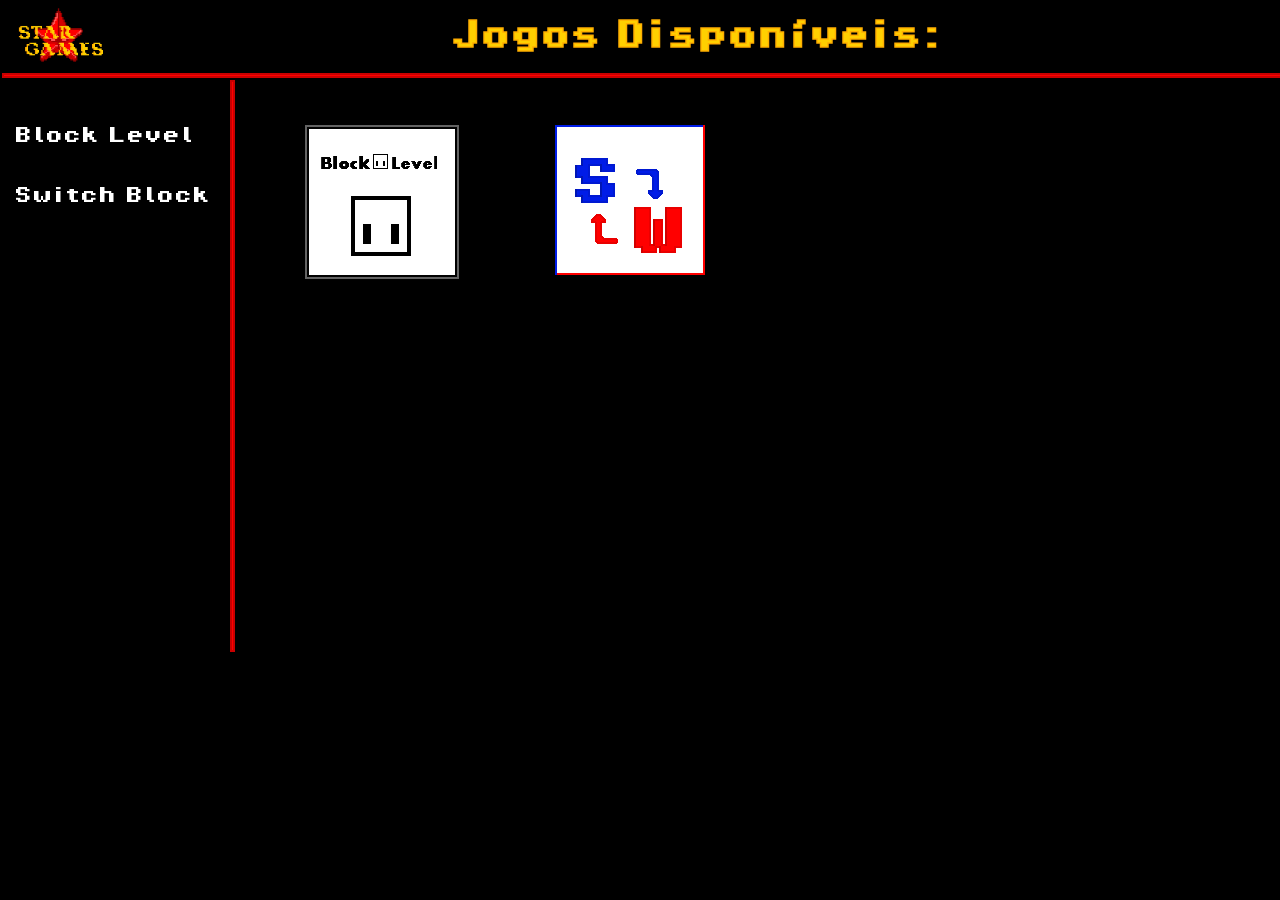
==== Star Games/Star games/index.html @ cdaf5b76 "Add files via upload" ====
<!DOCTYPE html>
<html lang="pt-br">
<head>
    <meta charset="UTF-8">
    <meta http-equiv="X-UA-Compatible" content="IE=edge">
    <meta name="viewport" content="width=device-width, initial-scale=1.0">
    <link rel="stylesheet" href="estilo.css?v=5">
    <link rel="icon" type="image/png" href="Titulos/Logo_Star.png">
    <title>Star Games</title>
</head>
<body id="FundoP">
    <header id="CabecalhoP">
        <picture id="LogoWrap">
            <source media="(max-width: 900px)" srcset="Titulos/Logo_Star_mobile.png">
            <img id="Star_logo" src="Titulos/Logo_Star.png" alt="Logo Star Games">
        </picture>
        <hr id="LinhaR">
    </header>

    <hr id="LinhaD">
    <h2 class="tPrincipal">Jogos Disponíveis:</h2>

    <main id="Jogos">
        <a class="game-card" href="Block_Level.html" aria-label="Conhecer Block Level">
            <img src="Titulos/sTitulo1.png" id="Titulo1" alt="Imagem do jogo Block Level">
            <h1 id="Texto1">Block Level</h1>
        </a>
        <a class="game-card" href="Switch_Block.html" aria-label="Conhecer Switch Block">
            <img src="Titulos/sTitulo2.png" id="Titulo2" alt="Imagem do jogo Switch Block">
            <h1 id="Texto2">Switch Block</h1>
        </a>
    </main>
</body>
</html>
---- Star Games/Star games/estilo.css ----
/* =========================================
   FONTE E CONFIGURAÇÕES GERAIS
========================================= */

@font-face {
    font-family: "Pixel-Operator";
    src: url("Fontes/PixelOperator8-Bold.ttf") format("truetype");
    font-weight: bold;
    font-style: normal;
    font-display: swap;
}

* {
    box-sizing: border-box;
}

a {
    text-decoration: none;
}

img {
    max-width: 100%;
}

/* =========================================
   PÁGINA INICIAL - NOTEBOOK
   Mantém as posições originais do layout desktop.
========================================= */

#FundoP {
    background-color: black;
    color: white;
    margin: 0;
    padding: 0;
    overflow-x: hidden;
    font-family: "Pixel-Operator", monospace;
}

/* O picture e o main não alteram o layout antigo no notebook. */
#LogoWrap,
#Jogos,
.game-card {
    display: contents;
}

#Star_logo {
    position: absolute;
    width: 120px;
    height: 220px;
    object-fit: contain;
    top: -70px;
    left: 0;
}

#LinhaR {
    position: absolute;
    top: 65px;
    left: 2px;
    width: 1360px;
    height: 5px;
    background-color: rgb(255, 0, 0);
    border: 2.5px solid rgb(201, 0, 0);
}

#LinhaD {
    position: absolute;
    top: 72px;
    left: 230px;
    height: 572px;
    width: 5px;
    background-color: rgb(255, 0, 0);
    border: 2.5px solid rgb(201, 0, 0);
}

.tPrincipal {
    position: absolute;
    left: 450px;
    top: 20px;
    color: rgb(255, 208, 0);
    font-size: 30px;
    font-family: "Pixel-Operator", monospace;
    -webkit-text-stroke: 1.5px rgb(255, 174, 0);
    margin: 0;
}

#Titulo1 {
    position: absolute;
    width: auto;
    height: auto;
    max-width: none;
    top: 125px;
    left: 305px;
    border: 2px solid rgb(99, 99, 99);
}

#Titulo2 {
    position: absolute;
    width: auto;
    height: auto;
    max-width: none;
    top: 125px;
    left: 555px;
}

#Texto1,
#Texto2 {
    position: absolute;
    left: 14px;
    color: white;
    font-family: "Pixel-Operator", monospace;
    font-size: 18px;
    text-align: left;
    margin: 0;
}

#Texto1 { top: 125px; }
#Texto2 { top: 185px; }

/* =========================================
   PÁGINAS DOS JOGOS
========================================= */

body.Default {
    background-color: white;
    color: black;
    font-family: "Pixel-Operator", monospace;
    margin: 0;
    padding: 0;
    overflow-x: hidden;
}

.Default * {
    box-sizing: border-box;
}

.Default header {
    position: relative;
    width: 100%;
    height: 180px;
}

#Titulo_Block,
#Titulo_Switch {
    position: absolute;
    display: block;
    object-fit: contain;
    top: -25px;
    left: 50%;
    transform: translateX(-50%);
}

#Titulo_Block {
    width: 410px;
    height: 230px;
}

#Titulo_Switch {
    width: 285px;
    height: 220px;
}

#LinhaP {
    position: absolute;
    top: 175px;
    left: 0;
    width: 100%;
    height: 2px;
    background-color: rgb(22, 22, 22);
    border: 2.5px solid rgb(22, 22, 22);
    margin: 0;
}

#TextoP {
    position: relative;
    width: 90%;
    max-width: 900px;
    margin: 55px auto 35px;
    padding: 0 15px;
    color: black;
    font-family: "Pixel-Operator", monospace;
    font-size: 16px;
    line-height: 1.7;
}

#TextoP section {
    margin-bottom: 45px;
}

#TextoP h2 {
    color: #263A5A;
    font-size: 26px;
    margin-bottom: 15px;
    border-bottom: 2px solid #52657A;
    padding-bottom: 8px;
}

#TextoP h3 {
    color: #52657A;
    font-size: 20px;
    margin-top: 25px;
}

#TextoP p {
    margin: 12px 0;
}

#TextoP ul {
    padding-left: 35px;
}

#TextoP li {
    margin-bottom: 8px;
}

.Recuo {
    margin-left: 25px;
}

/* Block Level */
.Skins {
    display: block;
    width: 55px;
    height: 100px;
    object-fit: contain;
    margin: 25px 0 35px 40px;
}

.Titulos {
    display: block;
    width: 450px;
    max-width: 100%;
    height: auto;
    object-fit: contain;
    margin: 25px 0 35px 40px;
}

/* Switch Block */
.Skins2 {
    display: inline-block;
    width: 140px;
    height: 130px;
    object-fit: contain;
    margin: 20px 15px;
    vertical-align: middle;
}

/* =========================================
   RESPONSIVIDADE - TABLETS E CELULARES
========================================= */

@media screen and (max-width: 900px) {
    /* Página inicial: cabeçalho empilhado e dois cartões lado a lado. */
    #FundoP {
        display: block;
        width: 100%;
        min-width: 0;
        min-height: 100vh;
        padding: 18px 14px 45px;
        overflow-x: hidden;
    }

    #CabecalhoP {
        display: flex;
        flex-direction: column;
        align-items: center;
        width: 100%;
        margin: 0;
        padding: 0;
    }

    #LogoWrap {
        display: block;
        width: 100%;
        text-align: center;
        line-height: 0;
        margin: 0 auto 20px;
    }

    #Star_logo {
        position: static;
        display: block;
        width: 250px;
        height: auto;
        max-width: 80vw;
        object-fit: contain;
        margin: 0 auto;
    }

    #LinhaR {
        position: static;
        display: block;
        width: 100%;
        max-width: 680px;
        height: 7px;
        background: red;
        border: 0;
        margin: 0 auto;
    }

    #LinhaD {
        display: none;
    }

    #FundoP > .tPrincipal {
        position: static;
        display: block;
        width: 100%;
        margin: 22px 0 24px;
        text-align: center;
        white-space: normal;
        color: rgb(255, 208, 0);
        font-size: clamp(17px, 4.8vw, 23px);
        line-height: 1.25;
        -webkit-text-stroke: 1px rgb(255, 174, 0);
    }

    #Jogos {
        display: grid;
        grid-template-columns: repeat(2, minmax(0, 1fr));
        align-items: start;
        justify-items: center;
        gap: 12px;
        width: 100%;
        max-width: 560px;
        margin: 0 auto;
    }

    .game-card {
        display: flex;
        flex-direction: column;
        align-items: center;
        justify-content: flex-start;
        width: 100%;
        min-width: 0;
        gap: 7px;
        text-align: center;
    }

    #Titulo1,
    #Titulo2 {
        position: static;
        display: block;
        width: 155px;
        max-width: 100%;
        height: auto;
        margin: 0 auto;
    }

    #Texto1,
    #Texto2 {
        position: static;
        display: block;
        width: 100%;
        margin: 0;
        color: white;
        font-size: clamp(10px, 3.2vw, 13px);
        line-height: 1.3;
        text-align: center;
        white-space: nowrap;
    }

    /* Páginas internas */
    #TextoP {
        width: 94%;
        max-width: 760px;
        margin: 35px auto 30px;
        padding: 0 10px;
        font-size: 15px;
    }

    #TextoP h2 { font-size: 23px; }
    #TextoP h3 { font-size: 19px; }

    .Skins2 {
        width: 120px;
        height: 120px;
        margin: 12px 8px;
    }
}

@media screen and (max-width: 480px) {
    #FundoP {
        padding: 14px 12px 35px;
    }

    #LogoWrap {
        margin-bottom: 17px;
    }

    #Star_logo {
        width: 235px;
        max-width: 82vw;
    }

    #LinhaR {
        width: 100%;
        height: 7px;
    }

    #FundoP > .tPrincipal {
        margin: 20px 0 21px;
        font-size: clamp(16px, 4.6vw, 20px);
    }

    #Jogos {
        gap: 9px;
    }

    #Titulo1,
    #Titulo2 {
        width: 145px;
        max-width: 100%;
    }

    #Texto1,
    #Texto2 {
        font-size: clamp(9px, 3.1vw, 12px);
    }

    .Default header {
        height: 150px;
    }

    #Titulo_Block {
        width: 85%;
        height: 190px;
        top: -20px;
    }

    #Titulo_Switch {
        width: 75%;
        height: 185px;
        top: -18px;
    }

    #LinhaP {
        top: 145px;
    }

    #TextoP {
        width: 96%;
        margin: 30px auto 25px;
        padding: 0 7px;
        font-size: 14px;
        line-height: 1.6;
    }

    #TextoP section {
        margin-bottom: 32px;
    }

    #TextoP h2 { font-size: 20px; }
    #TextoP h3 { font-size: 17px; }
    #TextoP ul { padding-left: 24px; }

    .Recuo { margin-left: 10px; }

    .Skins {
        width: 48px;
        height: 82px;
        margin: 18px 0 25px 22px;
    }

    .Titulos {
        width: 100%;
        max-width: 450px;
        margin: 18px auto 25px;
    }

    .Skins2 {
        width: 92px;
        height: 92px;
        margin: 9px 4px;
    }
}
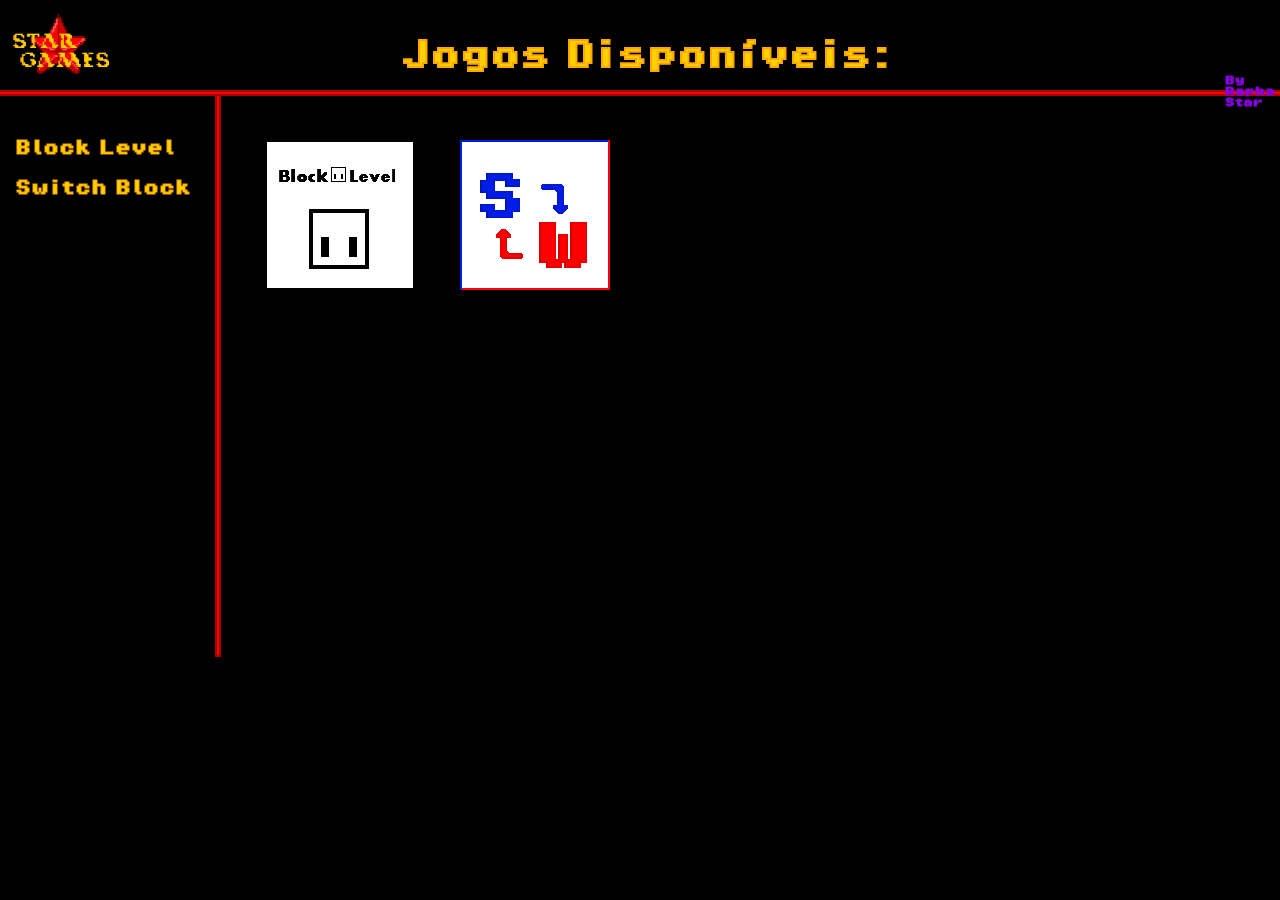
==== commit 2218204f: "Add files via upload" ====
--- a/Star Games/Star games/index.html
+++ b/Star Games/Star games/index.html
@@ -2,33 +2,35 @@
 <html lang="pt-br">
 <head>
     <meta charset="UTF-8">
-    <meta http-equiv="X-UA-Compatible" content="IE=edge">
     <meta name="viewport" content="width=device-width, initial-scale=1.0">
     <link rel="stylesheet" href="estilo.css?v=5">
     <link rel="icon" type="image/png" href="Titulos/Logo_Star.png">
     <title>Star Games</title>
 </head>
-<body id="FundoP">
-    <header id="CabecalhoP">
-        <picture id="LogoWrap">
-            <source media="(max-width: 900px)" srcset="Titulos/Logo_Star_mobile.png">
-            <img id="Star_logo" src="Titulos/Logo_Star.png" alt="Logo Star Games">
-        </picture>
-        <hr id="LinhaR">
+<body class="home">
+    <header class="cabecalho-home">
+        <img class="logo" src="Titulos/Logo_Star.png" alt="Star Games">
+        <div class="linha-vermelha"></div>
+        <h1 id="Titulo1">Jogos Disponíveis:</h1>
     </header>
 
-    <hr id="LinhaD">
-    <h2 class="tPrincipal">Jogos Disponíveis:</h2>
+    <hr id="div_linha">
 
-    <main id="Jogos">
-        <a class="game-card" href="Block_Level.html" aria-label="Conhecer Block Level">
-            <img src="Titulos/sTitulo1.png" id="Titulo1" alt="Imagem do jogo Block Level">
-            <h1 id="Texto1">Block Level</h1>
-        </a>
-        <a class="game-card" href="Switch_Block.html" aria-label="Conhecer Switch Block">
-            <img src="Titulos/sTitulo2.png" id="Titulo2" alt="Imagem do jogo Switch Block">
-            <h1 id="Texto2">Switch Block</h1>
-        </a>
+    <main >
+            <a id="Jogo1" href="Block_Level.html" aria-label="Ver informações de Block Level">
+                <img src="Titulos/sTitulo1.png" alt="Imagem do jogo Block Level">
+            </a>
+
+            <a id="nome-jogo1" href="https://rapha-star-dev.itch.io/block-level">Block Level</a>
+
+
+            <a id="Jogo2" href="Switch_Block.html" aria-label="Ver informações de Switch Block">
+                <img src="Titulos/sTitulo2.png" alt="Imagem do jogo Switch Block">
+            </a>
+
+            <a id="nome-jogo2" href="https://rapha-star-dev.itch.io/switch-block">Switch Block</a>
     </main>
+
+    <h6 id="Titulo_dev">By Rapha Star</h6>
 </body>
 </html>
--- a/Star Games/Star games/estilo.css
+++ b/Star Games/Star games/estilo.css
@@ -1,13 +1,7 @@
-/* =========================================
-   FONTE E CONFIGURAÇÕES GERAIS
-========================================= */
-
+/* 1. FONTE E REGRAS GERAIS */
 @font-face {
-    font-family: "Pixel-Operator";
+    font-family: "Pixel";
     src: url("Fontes/PixelOperator8-Bold.ttf") format("truetype");
-    font-weight: bold;
-    font-style: normal;
-    font-display: swap;
 }
 
 * {
@@ -18,135 +12,118 @@
     text-decoration: none;
 }
 
-img {
-    max-width: 100%;
-}
-
-/* =========================================
-   PÁGINA INICIAL - NOTEBOOK
-   Mantém as posições originais do layout desktop.
-========================================= */
-
-#FundoP {
-    background-color: black;
-    color: white;
-    margin: 0;
-    padding: 0;
-    overflow-x: hidden;
-    font-family: "Pixel-Operator", monospace;
-}
-
-/* O picture e o main não alteram o layout antigo no notebook. */
-#LogoWrap,
-#Jogos,
-.game-card {
-    display: contents;
-}
-
-#Star_logo {
-    position: absolute;
-    width: 120px;
-    height: 220px;
-    object-fit: contain;
-    top: -70px;
-    left: 0;
-}
-
-#LinhaR {
-    position: absolute;
-    top: 65px;
-    left: 2px;
-    width: 1360px;
-    height: 5px;
-    background-color: rgb(255, 0, 0);
-    border: 2.5px solid rgb(201, 0, 0);
-}
-
-#LinhaD {
-    position: absolute;
-    top: 72px;
-    left: 230px;
-    height: 572px;
-    width: 5px;
-    background-color: rgb(255, 0, 0);
-    border: 2.5px solid rgb(201, 0, 0);
-}
-
-.tPrincipal {
-    position: absolute;
-    left: 450px;
+/* 2. PÁGINA INICIAL */
+.home {
+    background: black;
+}
+
+.logo {
+    width: 130px;
+    height: auto;
+    position: absolute;
+    top: -75px;
+    left: -5px;
+}
+
+.linha-vermelha {
+    width: 1370px;
+    height: 6px;
+    background: rgb(255, 0, 0);
+    border: 2px solid rgb(170, 1, 1);
+    position: absolute;
+    top: 90px;
+    left: -5px;
+}
+
+#Jogo1 {
+    width: 150px;
+    height: 150px;
+    position: absolute;
+    top: 140px;
+    left: 265px;
+}
+#Jogo2 {
+    width: 150px;
+    height: 150px;
+    position: absolute;
+    top: 140px;
+    left: 460px;
+}
+
+#nome-jogo1{
+    color: #ffd000;
+    -webkit-text-stroke-color: #ffa600;
+    -webkit-text-stroke-width: 1px;
+    font-family: Pixel;
+    position: absolute;
+    top: 140px;
+    left: 15px;
+}
+#nome-jogo2{
+    color: #ffd000;
+    -webkit-text-stroke-color: #ffa600;
+    -webkit-text-stroke-width: 1px;
+    font-family: Pixel;
+    position: absolute;
+    top: 180px;
+    left: 15px;
+}
+
+#Titulo_dev{
+    font-size: 10px;
+    font-family: Pixel;
+    color: #9000f0;
+    -webkit-text-stroke-color: #7e03cf;
+    -webkit-text-stroke-width: 1px;
+    position: absolute;
+    top: 52px;
+    left: 1225px;
+}
+
+#Titulo1{
+    color: #ffd000;
+    -webkit-text-stroke-color: #ffa600;
+    -webkit-text-stroke-width: 2px;
+    font-family: Pixel;
+    font-size: 30px;
+    position: absolute;
     top: 20px;
-    color: rgb(255, 208, 0);
-    font-size: 30px;
-    font-family: "Pixel-Operator", monospace;
-    -webkit-text-stroke: 1.5px rgb(255, 174, 0);
-    margin: 0;
-}
-
-#Titulo1 {
-    position: absolute;
-    width: auto;
-    height: auto;
-    max-width: none;
-    top: 125px;
-    left: 305px;
-    border: 2px solid rgb(99, 99, 99);
-}
-
-#Titulo2 {
-    position: absolute;
-    width: auto;
-    height: auto;
-    max-width: none;
-    top: 125px;
-    left: 555px;
-}
-
-#Texto1,
-#Texto2 {
-    position: absolute;
-    left: 14px;
-    color: white;
-    font-family: "Pixel-Operator", monospace;
-    font-size: 18px;
-    text-align: left;
-    margin: 0;
-}
-
-#Texto1 { top: 125px; }
-#Texto2 { top: 185px; }
-
-/* =========================================
-   PÁGINAS DOS JOGOS
-========================================= */
-
-body.Default {
-    background-color: white;
+    left: 400px;
+}
+
+#div_linha{
+    border: none;
+    height: 563px;
+    width: 6px;
+    background-color: red;
+    border: 2px solid rgb(170, 0, 0);
+    position: absolute;
+    left: 215px;
+    top: 86px;
+}
+
+
+/* 3. PÁGINAS DOS JOGOS */
+.Default {
+    background: white;
     color: black;
-    font-family: "Pixel-Operator", monospace;
-    margin: 0;
-    padding: 0;
-    overflow-x: hidden;
-}
-
-.Default * {
-    box-sizing: border-box;
+    font-family: Pixel;
 }
 
 .Default header {
+    height: 180px;
     position: relative;
-    width: 100%;
-    height: 180px;
-}
+}
+
 
 #Titulo_Block,
 #Titulo_Switch {
-    position: absolute;
     display: block;
-    object-fit: contain;
+    position: absolute;
     top: -25px;
     left: 50%;
     transform: translateX(-50%);
+    object-fit: contain;
 }
 
 #Titulo_Block {
@@ -162,46 +139,35 @@
 #LinhaP {
     position: absolute;
     top: 175px;
-    left: 0;
-    width: 100%;
-    height: 2px;
-    background-color: rgb(22, 22, 22);
-    border: 2.5px solid rgb(22, 22, 22);
+    left: -8px;
+    width: 1348px;
     margin: 0;
+    border: 2px solid #161616;
 }
 
 #TextoP {
-    position: relative;
     width: 90%;
     max-width: 900px;
     margin: 55px auto 35px;
     padding: 0 15px;
-    color: black;
-    font-family: "Pixel-Operator", monospace;
     font-size: 16px;
     line-height: 1.7;
 }
 
 #TextoP section {
-    margin-bottom: 45px;
+    margin-bottom: 40px;
 }
 
 #TextoP h2 {
-    color: #263A5A;
+    color: #263a5a;
     font-size: 26px;
-    margin-bottom: 15px;
-    border-bottom: 2px solid #52657A;
+    border-bottom: 2px solid #52657a;
     padding-bottom: 8px;
 }
 
 #TextoP h3 {
-    color: #52657A;
+    color: #52657a;
     font-size: 20px;
-    margin-top: 25px;
-}
-
-#TextoP p {
-    margin: 12px 0;
 }
 
 #TextoP ul {
@@ -216,13 +182,12 @@
     margin-left: 25px;
 }
 
-/* Block Level */
 .Skins {
     display: block;
     width: 55px;
     height: 100px;
     object-fit: contain;
-    margin: 25px 0 35px 40px;
+    margin-left: 275px ;
 }
 
 .Titulos {
@@ -230,246 +195,139 @@
     width: 450px;
     max-width: 100%;
     height: auto;
-    object-fit: contain;
-    margin: 25px 0 35px 40px;
-}
-
-/* Switch Block */
+    margin-left: 85px ;
+}
+
 .Skins2 {
     display: inline-block;
     width: 140px;
     height: 130px;
     object-fit: contain;
-    margin: 20px 15px;
-    vertical-align: middle;
-}
-
-/* =========================================
-   RESPONSIVIDADE - TABLETS E CELULARES
-========================================= */
-
-@media screen and (max-width: 900px) {
-    /* Página inicial: cabeçalho empilhado e dois cartões lado a lado. */
-    #FundoP {
-        display: block;
-        width: 100%;
-        min-width: 0;
-        min-height: 100vh;
-        padding: 18px 14px 45px;
-        overflow-x: hidden;
-    }
-
-    #CabecalhoP {
-        display: flex;
-        flex-direction: column;
-        align-items: center;
-        width: 100%;
-        margin: 0;
-        padding: 0;
-    }
-
-    #LogoWrap {
-        display: block;
-        width: 100%;
-        text-align: center;
-        line-height: 0;
-        margin: 0 auto 20px;
-    }
-
-    #Star_logo {
-        position: static;
-        display: block;
-        width: 250px;
-        height: auto;
-        max-width: 80vw;
-        object-fit: contain;
-        margin: 0 auto;
-    }
-
-    #LinhaR {
-        position: static;
-        display: block;
-        width: 100%;
-        max-width: 680px;
-        height: 7px;
-        background: red;
-        border: 0;
-        margin: 0 auto;
-    }
-
-    #LinhaD {
-        display: none;
-    }
-
-    #FundoP > .tPrincipal {
-        position: static;
-        display: block;
-        width: 100%;
-        margin: 22px 0 24px;
-        text-align: center;
-        white-space: normal;
-        color: rgb(255, 208, 0);
-        font-size: clamp(17px, 4.8vw, 23px);
-        line-height: 1.25;
-        -webkit-text-stroke: 1px rgb(255, 174, 0);
-    }
-
-    #Jogos {
-        display: grid;
-        grid-template-columns: repeat(2, minmax(0, 1fr));
-        align-items: start;
-        justify-items: center;
-        gap: 12px;
-        width: 100%;
-        max-width: 560px;
-        margin: 0 auto;
-    }
-
-    .game-card {
-        display: flex;
-        flex-direction: column;
-        align-items: center;
-        justify-content: flex-start;
-        width: 100%;
-        min-width: 0;
-        gap: 7px;
-        text-align: center;
-    }
-
-    #Titulo1,
-    #Titulo2 {
-        position: static;
-        display: block;
-        width: 155px;
-        max-width: 100%;
-        height: auto;
-        margin: 0 auto;
-    }
-
-    #Texto1,
-    #Texto2 {
-        position: static;
-        display: block;
-        width: 100%;
-        margin: 0;
+    margin: 15px;
+}
+
+/* 4. CELULAR: só estas regras mudam o layout em telas estreitas */
+@media (max-width: 600px) {
+    .home {
+        padding: 15px 10px 30px;
+    }
+
+    #Titulo1{
+        position: absolute;
+        top: 270px;
+    }
+    #Titulo_dev{
+        position: absolute;
+        top: 700px;
+    }
+
+    .logo {
+        width: 300px;
+        position: absolute;
+        top: -155px;
+    }
+
+    .linha-vermelha {
+        width: 380px;
+        margin: 35px 0 20px;
+        position: absolute;
+        top: 210px;
+    }
+
+    .cabecalho-home h1 {
+        font-size: clamp(17px, 5vw, 22px);
+        margin-bottom: 25px;
+    }
+
+    #Jogo1{
+        width: 140px;
+        height: 140px;
+        position: absolute;
+        top: 335px;
+        left: 30px;
+    }
+    #Jogo2{
+        width: 140px;
+        height: 140px;
+        position: absolute;
+        top: 335px;
+        left: 220px;
+    }
+
+    #nome-jogo1 {
         color: white;
-        font-size: clamp(10px, 3.2vw, 13px);
-        line-height: 1.3;
-        text-align: center;
-        white-space: nowrap;
-    }
-
-    /* Páginas internas */
-    #TextoP {
-        width: 94%;
-        max-width: 760px;
-        margin: 35px auto 30px;
-        padding: 0 10px;
-        font-size: 15px;
-    }
-
-    #TextoP h2 { font-size: 23px; }
-    #TextoP h3 { font-size: 19px; }
-
-    .Skins2 {
-        width: 120px;
-        height: 120px;
-        margin: 12px 8px;
-    }
-}
-
-@media screen and (max-width: 480px) {
-    #FundoP {
-        padding: 14px 12px 35px;
-    }
-
-    #LogoWrap {
-        margin-bottom: 17px;
-    }
-
-    #Star_logo {
-        width: 235px;
-        max-width: 82vw;
-    }
-
-    #LinhaR {
-        width: 100%;
-        height: 7px;
-    }
-
-    #FundoP > .tPrincipal {
-        margin: 20px 0 21px;
-        font-size: clamp(16px, 4.6vw, 20px);
-    }
-
-    #Jogos {
-        gap: 9px;
-    }
-
-    #Titulo1,
-    #Titulo2 {
-        width: 145px;
-        max-width: 100%;
-    }
-
-    #Texto1,
-    #Texto2 {
-        font-size: clamp(9px, 3.1vw, 12px);
+        font-size: clamp(10px, 3.2vw, 14px);
+        margin-top: 5px;
+        position: absolute;
+        left: 40px;
+        top: 490px;
+    }
+    #nome-jogo2 {
+        color: white;
+        font-size: clamp(10px, 3.2vw, 14px);
+        margin-top: 5px;
+        position: absolute;
+        left: 225px;
+        top: 490px;
     }
 
     .Default header {
-        height: 150px;
+        height: 155px;
     }
 
     #Titulo_Block {
         width: 85%;
         height: 190px;
-        top: -20px;
+        top: -15px;
     }
 
     #Titulo_Switch {
         width: 75%;
-        height: 185px;
-        top: -18px;
+        height: 180px;
+        top: -15px;
     }
 
     #LinhaP {
-        top: 145px;
+        top: 150px;
     }
 
     #TextoP {
         width: 96%;
-        margin: 30px auto 25px;
-        padding: 0 7px;
+        margin: 35px auto 25px;
+        padding: 0 8px;
         font-size: 14px;
-        line-height: 1.6;
-    }
-
-    #TextoP section {
-        margin-bottom: 32px;
-    }
-
-    #TextoP h2 { font-size: 20px; }
-    #TextoP h3 { font-size: 17px; }
-    #TextoP ul { padding-left: 24px; }
-
-    .Recuo { margin-left: 10px; }
+    }
+
+    #TextoP h2 {
+        font-size: 21px;
+    }
+
+    #TextoP h3 {
+        font-size: 17px;
+    }
+
+    #TextoP ul {
+        padding-left: 25px;
+    }
+
+    .Recuo {
+        margin-left: 12px;
+    }
 
     .Skins {
-        width: 48px;
-        height: 82px;
-        margin: 18px 0 25px 22px;
+        width: 55px;
+        height: 90px;
+        margin-left: 135px;
     }
 
     .Titulos {
-        width: 100%;
-        max-width: 450px;
-        margin: 18px auto 25px;
+        width: 95%;
+        margin: 20px auto 30px;
     }
 
     .Skins2 {
-        width: 92px;
-        height: 92px;
-        margin: 9px 4px;
-    }
-}
+        width: 95px;
+        height: 95px;
+        margin: 8px;
+    }
+}
